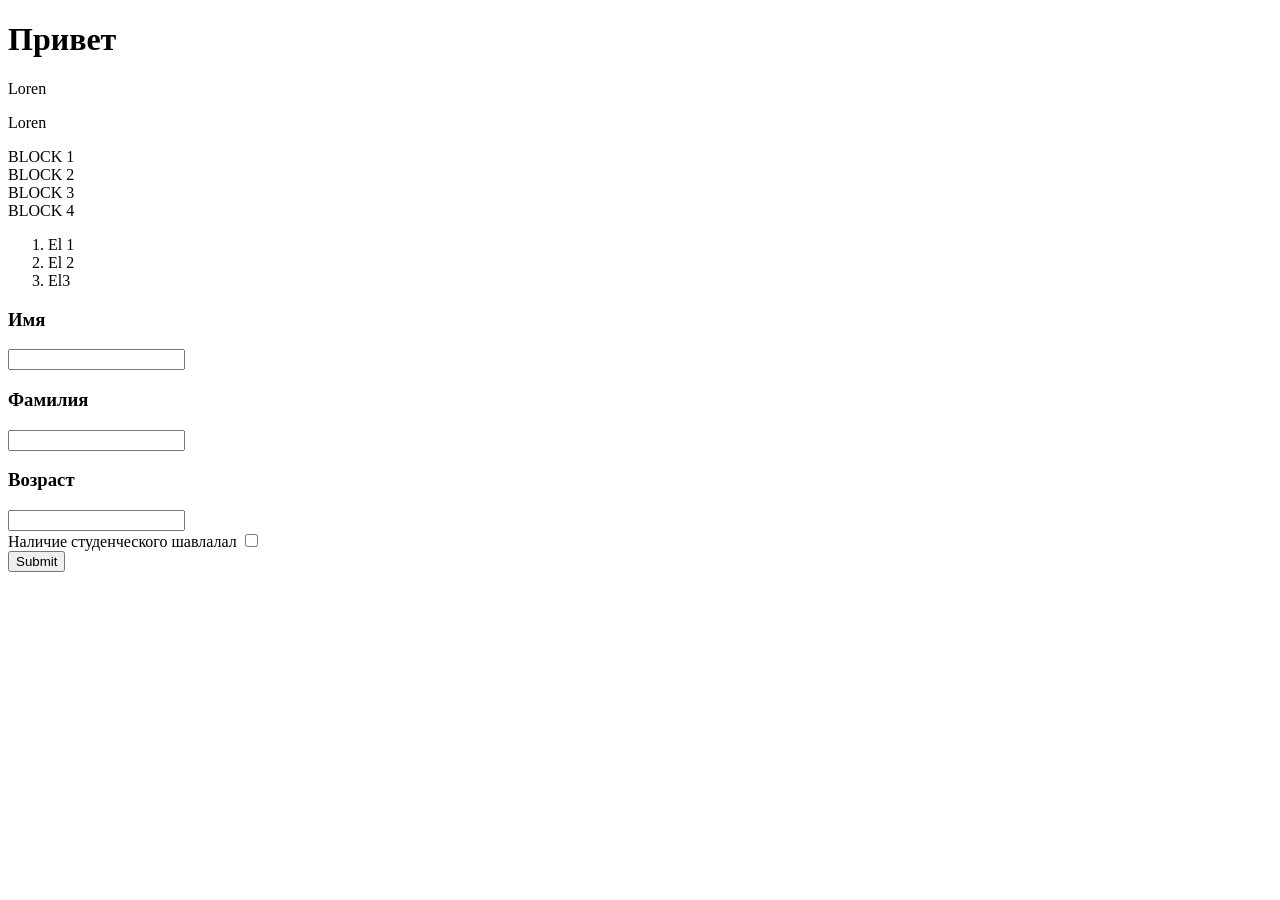
==== index.html @ 15ca9cfe "добавил index" ====
<!DOCTYPE html>
<html lang="en">
<head>
    <meta charset="UTF-8">
    <meta http-equiv="X-UA-Compatible" content="IE=edge">
    <meta name="viewport" content="width=device-width, initial-scale=1.0">
    <title>Summer Practice</title>
</head>
<body>
    <h1>
        Привет
    </h1>
    <p>
       Loren 
    </p>
    <p>
        Loren   
    </p>
    <div>
        BLOCK 1
    </div>
    <div>
        BLOCK 2
    </div>
    <div>
        BLOCK 3
    </div>
    <div>
        BLOCK 4
    </div>
    <ol>
        <li>
            El 1
        </li>
        <li>
            El 2
        </li>
        <li>
            El3
        </li>
    </ol>
    <fora>
        <h3>Имя</h3>
        <input name="user_name" type="text">
        <h3>Фамилия</h3>
        <input name="last_name" type="text">
        <h3>Возраст</h3>
        <input name="age" type="number">
        <div>
            <label>
                Наличие студенческого шавлалал
            </label>
            <input name="if_student" type="checkbox">
        </div>
        <input type="submit">
    </fora>
</body>
</html>
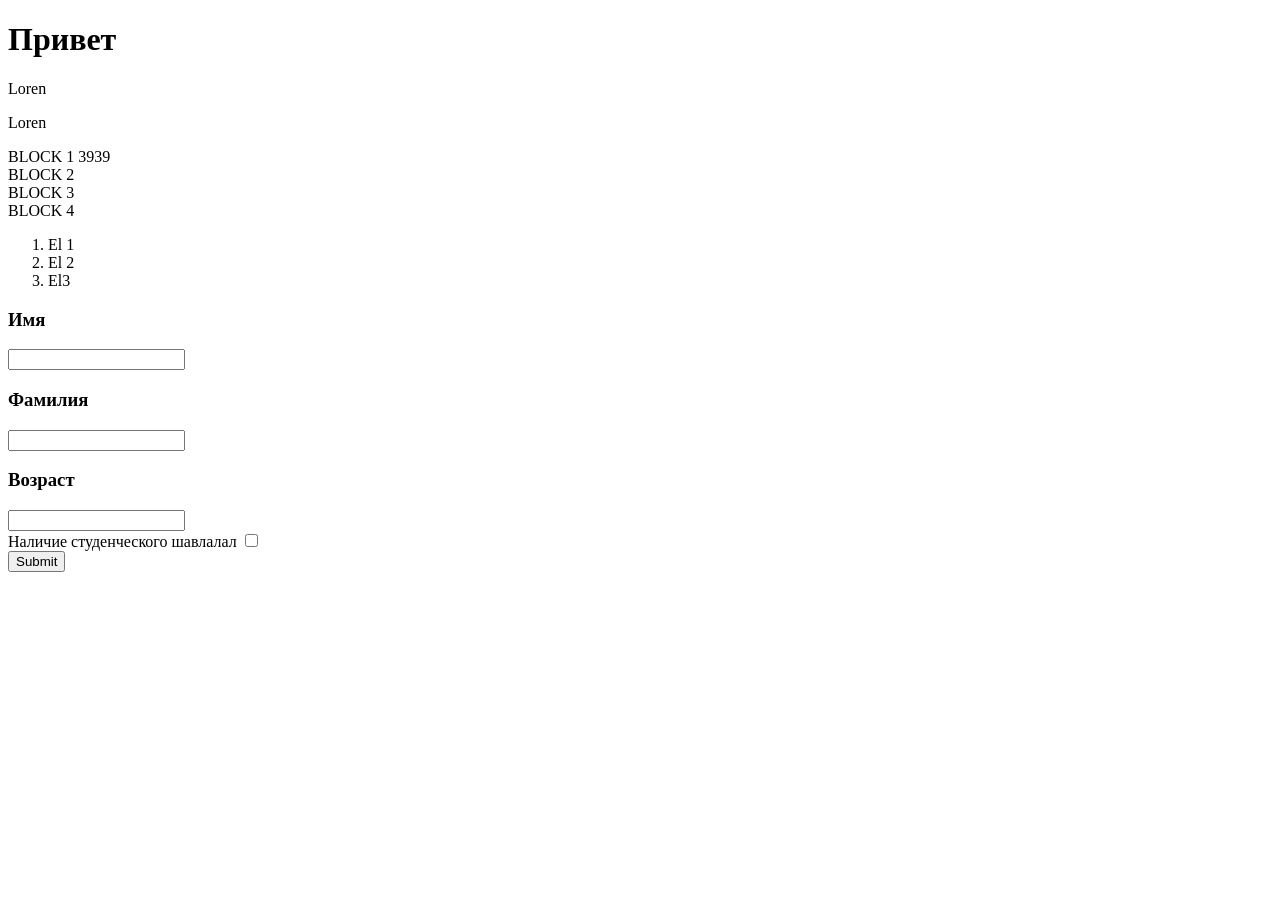
==== commit 8711f455: "Update index.html" ====
--- a/index.html
+++ b/index.html
@@ -17,7 +17,7 @@
         Loren   
     </p>
     <div>
-        BLOCK 1
+        BLOCK 1 3939
     </div>
     <div>
         BLOCK 2
@@ -55,4 +55,4 @@
         <input type="submit">
     </fora>
 </body>
-</html>+</html>
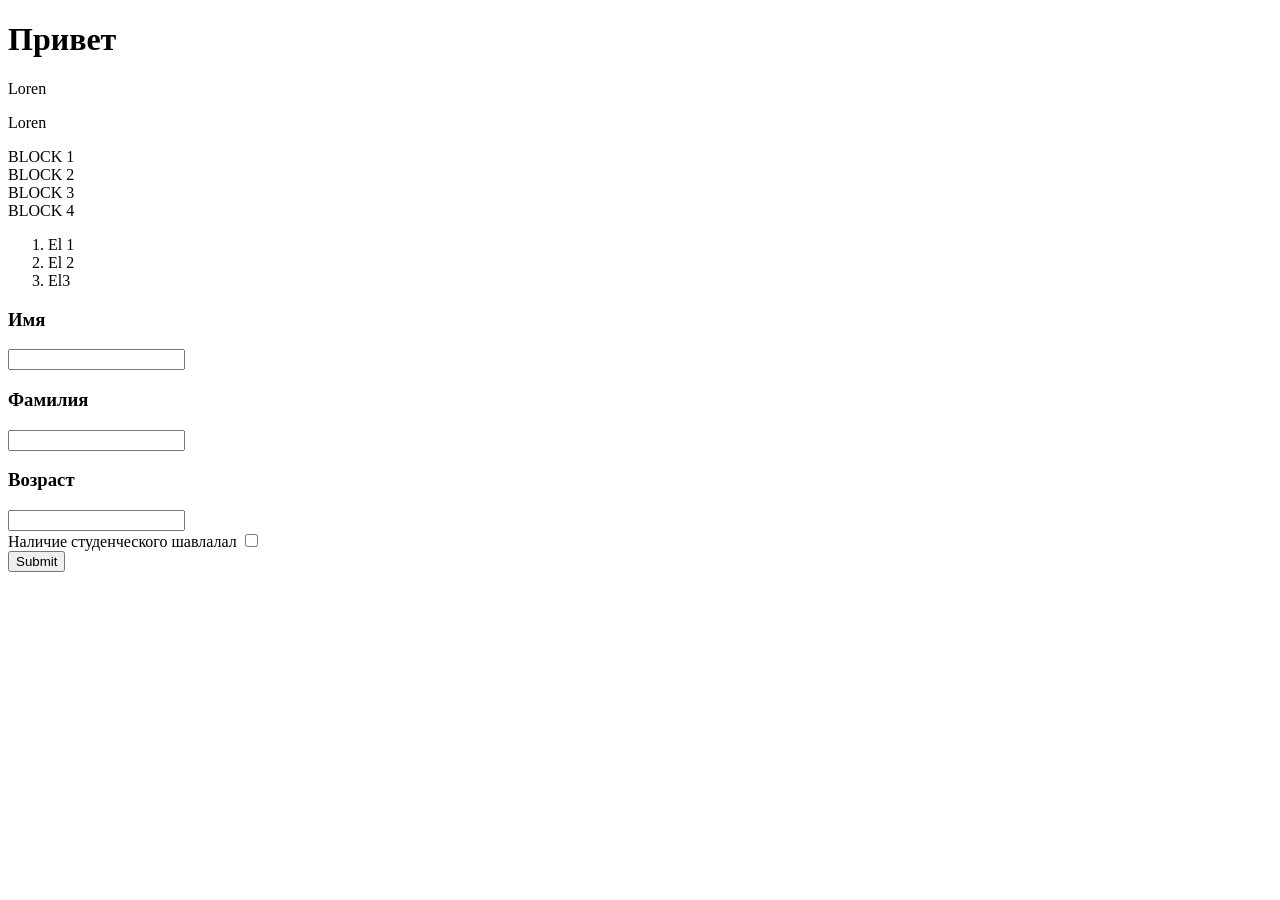
==== commit 54c09d01: "жопа" ====
--- a/index.html
+++ b/index.html
@@ -17,7 +17,7 @@
         Loren   
     </p>
     <div>
-        BLOCK 1 3939
+        BLOCK 1
     </div>
     <div>
         BLOCK 2
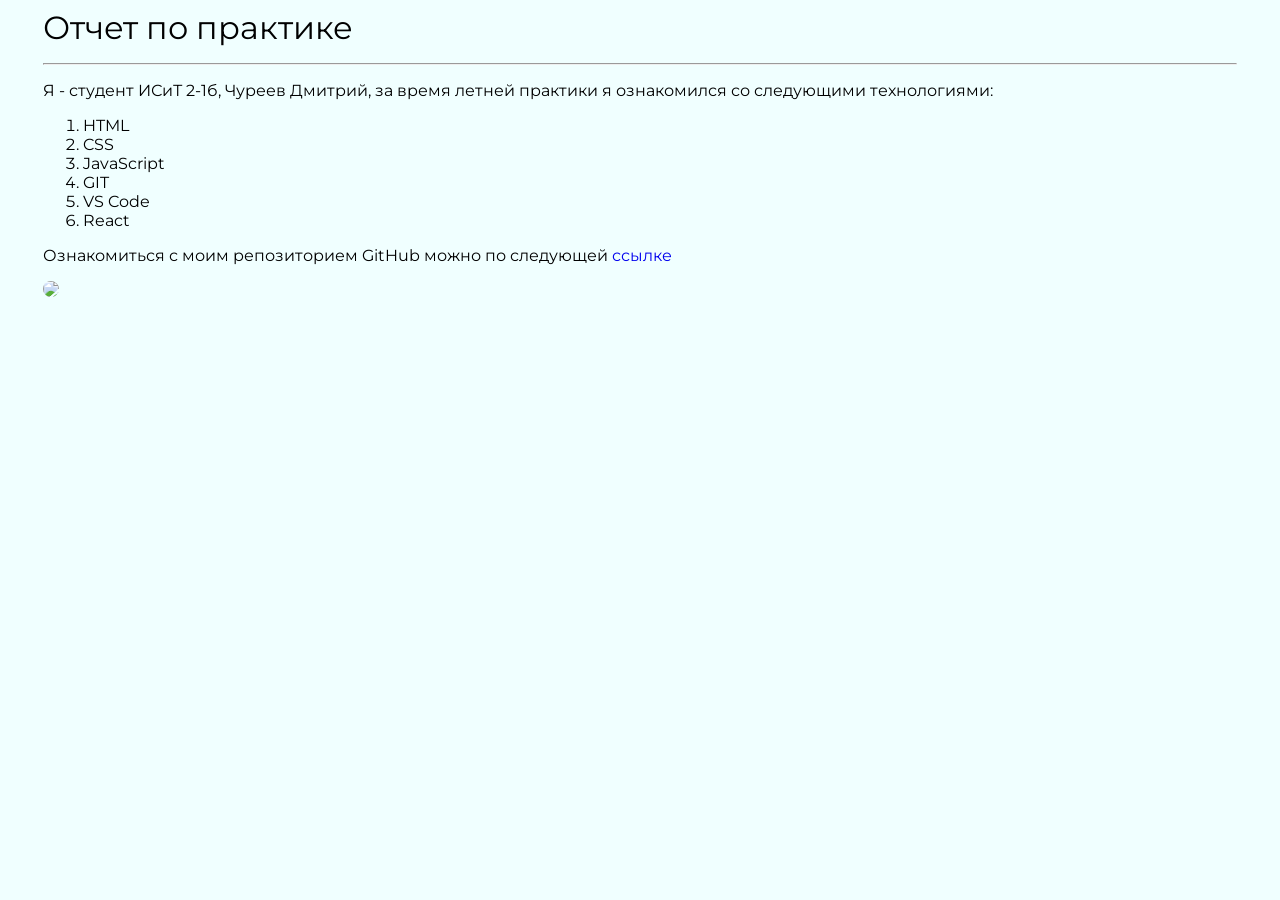
==== commit 6b2b6657: "css 28.06.22" ====
--- a/index.html
+++ b/index.html
@@ -4,55 +4,43 @@
     <meta charset="UTF-8">
     <meta http-equiv="X-UA-Compatible" content="IE=edge">
     <meta name="viewport" content="width=device-width, initial-scale=1.0">
+    <link rel="stylesheet" href="./style.css">
     <title>Summer Practice</title>
 </head>
 <body>
-    <h1>
-        Привет
-    </h1>
-    <p>
-       Loren 
-    </p>
-    <p>
-        Loren   
-    </p>
-    <div>
-        BLOCK 1
+<div class="wrapper">
+    <div class="header">
+        <div>Отчет по практике</div>
+        <hr/>
     </div>
-    <div>
-        BLOCK 2
+    <div class="content">
+        <div class="discription">
+            Я - студент ИСиТ 2-1б, Чуреев Дмитрий, за время летней практики я ознакомился со следующими технологиями:
+        </div>    
+        <ol>
+            <li>
+                HTML
+            </li>
+            <li>
+                CSS
+            </li>
+            <li>
+                JavaScript
+            </li>
+            <li>
+                GIT
+            </li>
+            <li>
+                VS Code
+            </li>
+            <li>
+                React
+            </li>
+        </ol>
+        <p>Ознакомиться с моим репозиторием GitHub можно по следующей <a href="https://github.com/Dm-churey/my_project">ссылке</a></p>
+        <img src="https://cdn.discordapp.com/attachments/988891060161900554/991325686637789234/unknown.png">
     </div>
-    <div>
-        BLOCK 3
-    </div>
-    <div>
-        BLOCK 4
-    </div>
-    <ol>
-        <li>
-            El 1
-        </li>
-        <li>
-            El 2
-        </li>
-        <li>
-            El3
-        </li>
-    </ol>
-    <fora>
-        <h3>Имя</h3>
-        <input name="user_name" type="text">
-        <h3>Фамилия</h3>
-        <input name="last_name" type="text">
-        <h3>Возраст</h3>
-        <input name="age" type="number">
-        <div>
-            <label>
-                Наличие студенческого шавлалал
-            </label>
-            <input name="if_student" type="checkbox">
-        </div>
-        <input type="submit">
-    </fora>
+          
+</div>
 </body>
 </html>
--- a/style.css
+++ b/style.css
@@ -0,0 +1,33 @@
+@import url('https://fonts.googleapis.com/css2?family=Montserrat&display=swap');
+
+body{
+    background-color: azure;
+    font-family: 'Montserrat', sans-serif;
+}
+
+.wrapper {
+    max-width: 1920px;
+    padding-left: 35px;
+    padding-right: 35px;
+}
+
+.header {
+    font-size: 32px;
+}
+
+.discription{
+    font-size: 16px;
+}
+
+a{
+    text-decoration: none;
+}
+
+img{
+    width: 600px;
+    border-radius: 10px;
+}
+
+li:hover{
+    color: aqua;
+}
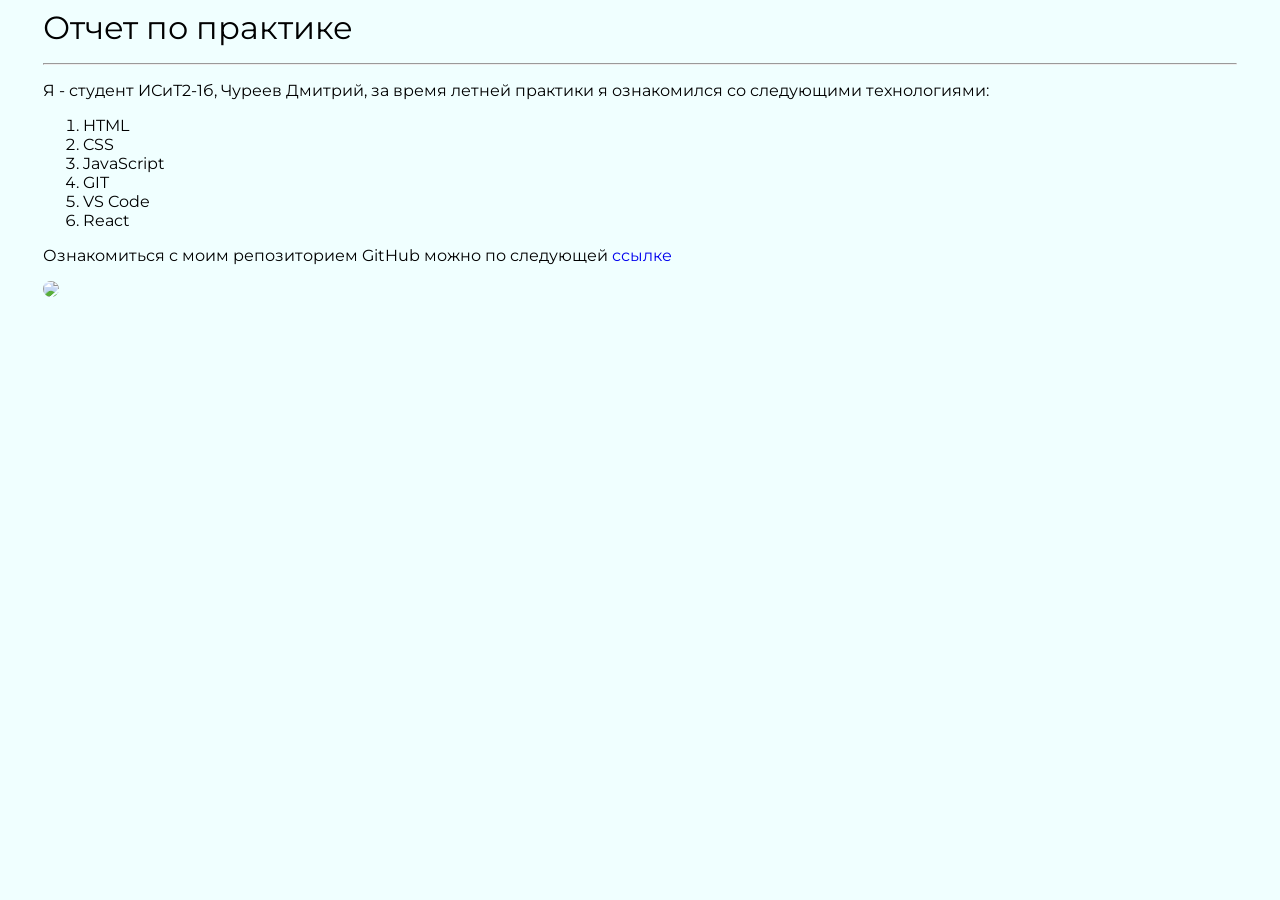
==== commit 71f3c580: "css 28.06.22" ====
--- a/index.html
+++ b/index.html
@@ -15,7 +15,7 @@
     </div>
     <div class="content">
         <div class="discription">
-            Я - студент ИСиТ 2-1б, Чуреев Дмитрий, за время летней практики я ознакомился со следующими технологиями:
+            Я - студент ИСиТ2-1б, Чуреев Дмитрий, за время летней практики я ознакомился со следующими технологиями:
         </div>    
         <ol>
             <li>
--- a/style.css
+++ b/style.css
@@ -29,5 +29,5 @@
 }
 
 li:hover{
-    color: aqua;
+    color: rgb(0, 255, 102);
 }
